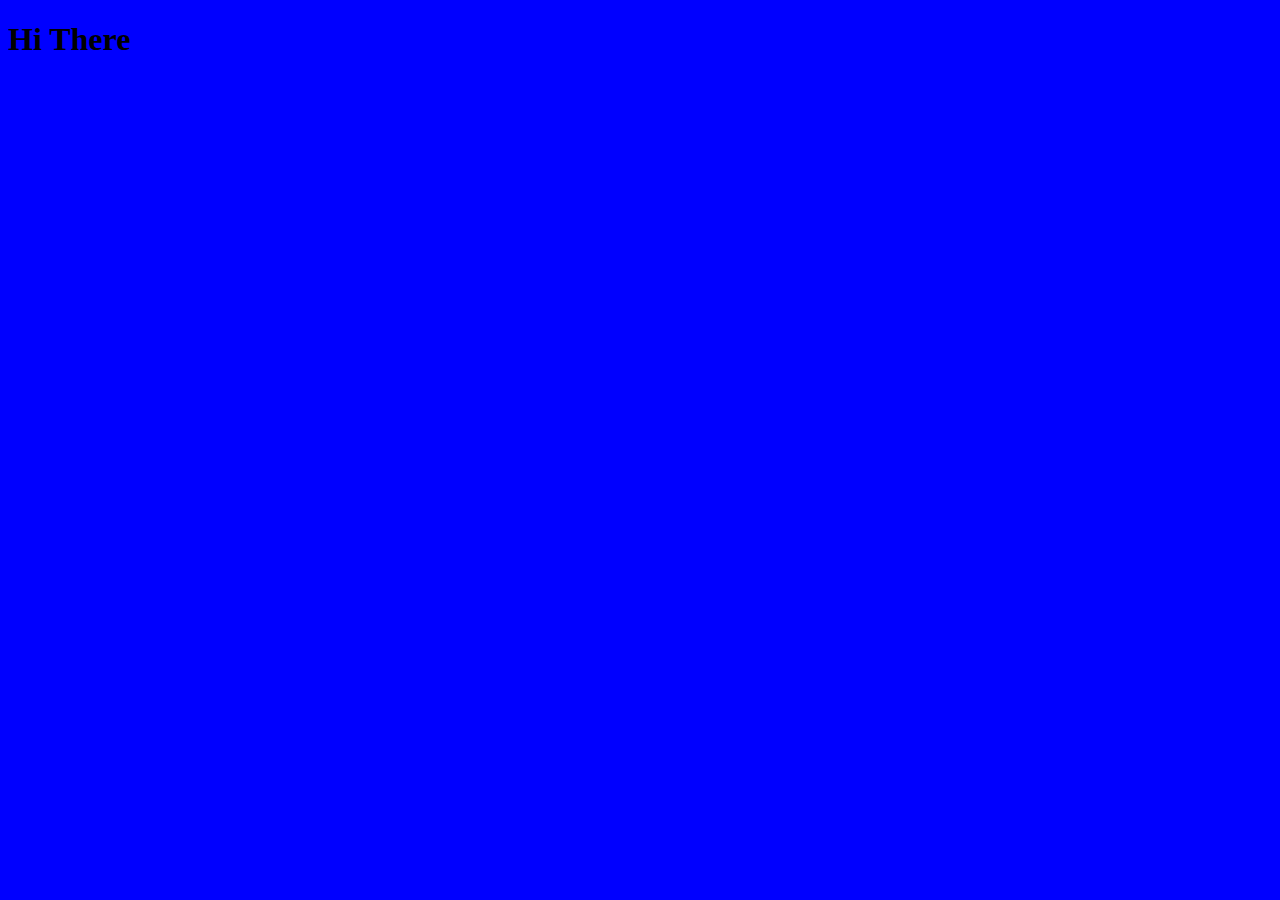
==== index.html @ b6621a07 "trying to upload files correctly" ====
<!DOCTYPE html>
<html lang="en">
    <head>
        <title>My Portfolio</title>
        <link rel="stylesheet" href="assets/style.css">
    </head>

    <body>
        <main>
            <h1>Hi There</h1>
        </main>
    </body>
</html>
---- assets/style.css ----
*{
    background-color: blue;
}
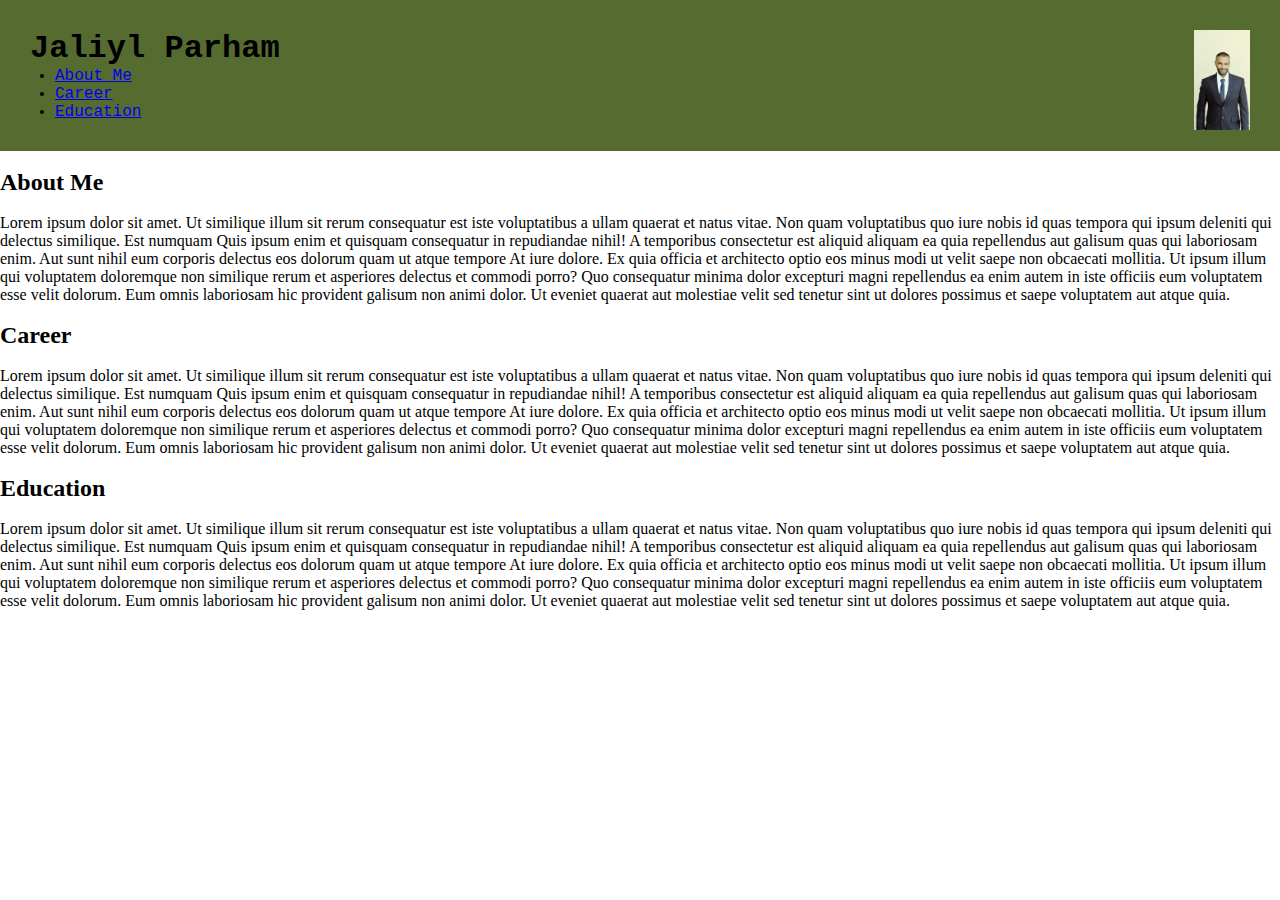
==== commit 6cf47afc: "updated index, css, readme file and added a picture" ====
--- a/index.html
+++ b/index.html
@@ -2,12 +2,58 @@
 <html lang="en">
     <head>
         <title>My Portfolio</title>
-        <link rel="stylesheet" href="assets/style.css">
+        <link rel="stylesheet" href="assets\style.css">
     </head>
 
     <body>
         <main>
-            <h1>Hi There</h1>
+            <header>
+                <figure><img src="assets\images\suit.jpg" height="100px"> </figure>
+                <h1>Jaliyl Parham</h1>
+                <ul>
+                    <nav>
+                        <li> <!--creating a link to scroll to the specific section of the page-->
+                            <a href="#aboutMe">About Me</a>
+                        </li>
+                        <li>
+                            <a href="#career">Career</a>
+                        </li>
+                        <li>
+                            <a href="#education">Education</a>
+                        </li>                    
+                    </nav>
+                </ul>
+            </header>
+
+            <section>
+                <br> <!--aboutme, career, education section needs to be updated with more styling-->
+                <a id="aboutMe"><h2>About Me</h2></a><br>
+                <p>Lorem ipsum dolor sit amet. Ut similique illum sit rerum consequatur est iste voluptatibus a ullam quaerat et natus vitae. Non quam voluptatibus quo iure nobis id quas tempora qui ipsum deleniti qui delectus similique. Est numquam Quis ipsum enim et quisquam consequatur in repudiandae nihil! A temporibus consectetur est aliquid aliquam ea quia repellendus aut galisum quas qui laboriosam enim.
+
+                    Aut sunt nihil eum corporis delectus eos dolorum quam ut atque tempore At iure dolore. Ex quia officia et architecto optio eos minus modi ut velit saepe non obcaecati mollitia.
+                    
+                    Ut ipsum illum qui voluptatem doloremque non similique rerum et asperiores delectus et commodi porro? Quo consequatur minima dolor excepturi magni repellendus ea enim autem in iste officiis eum voluptatem esse velit dolorum. Eum omnis laboriosam hic provident galisum non animi dolor. Ut eveniet quaerat aut molestiae velit sed tenetur sint ut dolores possimus et saepe voluptatem aut atque quia.</p>
+                    <br>
+            </section>
+
+            <section id="career">
+                <h2>Career</h2><br>
+                <p>Lorem ipsum dolor sit amet. Ut similique illum sit rerum consequatur est iste voluptatibus a ullam quaerat et natus vitae. Non quam voluptatibus quo iure nobis id quas tempora qui ipsum deleniti qui delectus similique. Est numquam Quis ipsum enim et quisquam consequatur in repudiandae nihil! A temporibus consectetur est aliquid aliquam ea quia repellendus aut galisum quas qui laboriosam enim.
+
+                    Aut sunt nihil eum corporis delectus eos dolorum quam ut atque tempore At iure dolore. Ex quia officia et architecto optio eos minus modi ut velit saepe non obcaecati mollitia.
+                    
+                    Ut ipsum illum qui voluptatem doloremque non similique rerum et asperiores delectus et commodi porro? Quo consequatur minima dolor excepturi magni repellendus ea enim autem in iste officiis eum voluptatem esse velit dolorum. Eum omnis laboriosam hic provident galisum non animi dolor. Ut eveniet quaerat aut molestiae velit sed tenetur sint ut dolores possimus et saepe voluptatem aut atque quia.</p>
+                    <br>
+            </section>
+
+            <section id="education">
+                <h2>Education</h2><br>
+                <p>Lorem ipsum dolor sit amet. Ut similique illum sit rerum consequatur est iste voluptatibus a ullam quaerat et natus vitae. Non quam voluptatibus quo iure nobis id quas tempora qui ipsum deleniti qui delectus similique. Est numquam Quis ipsum enim et quisquam consequatur in repudiandae nihil! A temporibus consectetur est aliquid aliquam ea quia repellendus aut galisum quas qui laboriosam enim.
+
+                    Aut sunt nihil eum corporis delectus eos dolorum quam ut atque tempore At iure dolore. Ex quia officia et architecto optio eos minus modi ut velit saepe non obcaecati mollitia.
+                    
+                    Ut ipsum illum qui voluptatem doloremque non similique rerum et asperiores delectus et commodi porro? Quo consequatur minima dolor excepturi magni repellendus ea enim autem in iste officiis eum voluptatem esse velit dolorum. Eum omnis laboriosam hic provident galisum non animi dolor. Ut eveniet quaerat aut molestiae velit sed tenetur sint ut dolores possimus et saepe voluptatem aut atque quia.</p>                
+            </section>
         </main>
     </body>
 </html>